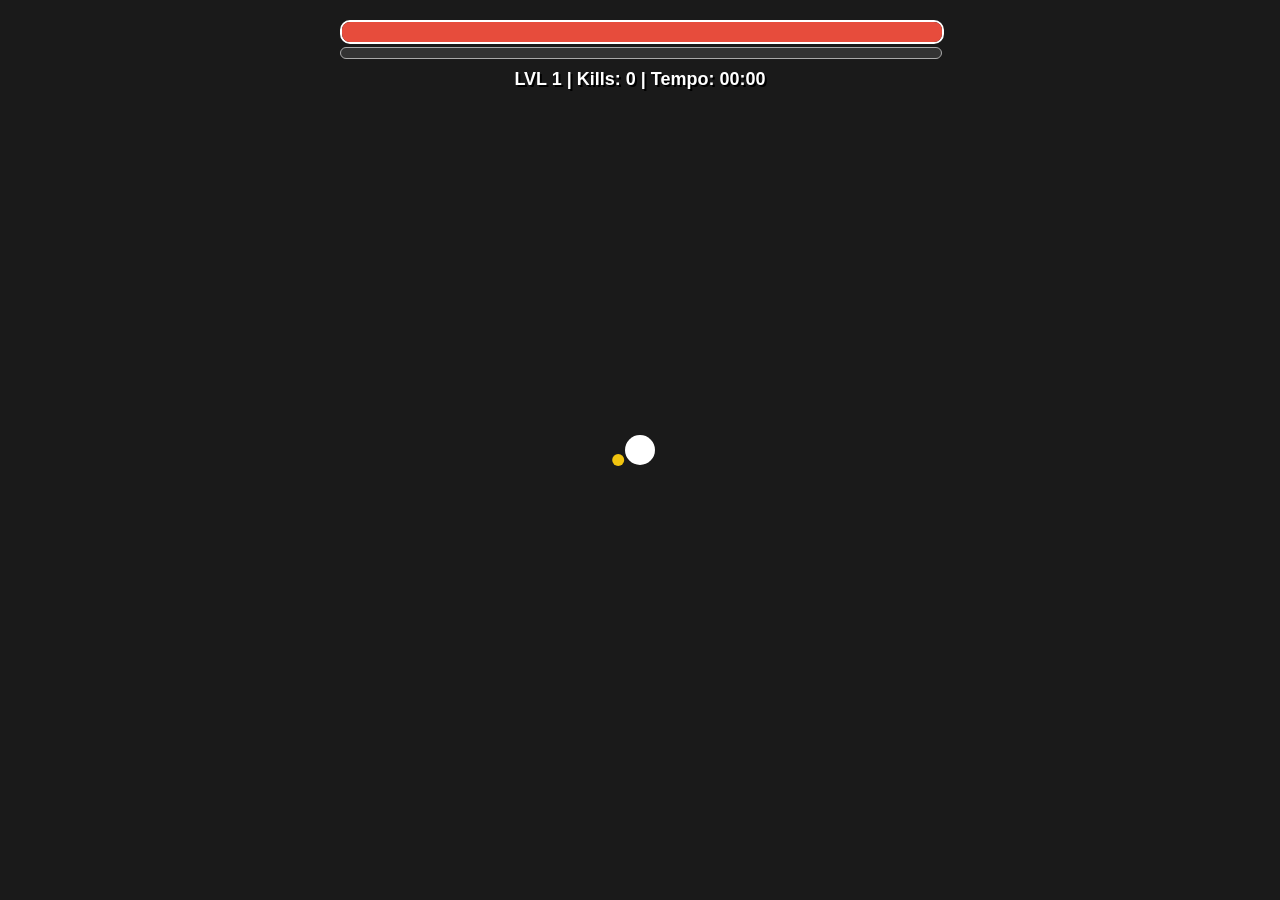
==== index.html @ 5da65700 "Actual MVP" ====
<!DOCTYPE html>
<html lang="pt-br">
<head>
    <meta charset="UTF-8">
    <meta name="viewport" content="width=device-width, initial-scale=1.0">
    <title>Survivor Engine V2</title>
    <link rel="stylesheet" href="style.css">
</head>
<body>

    <!-- HUD -->
    <div id="ui-layer">
        <div class="hud-top">
            <!-- Barra de Vida (Vermelha) -->
            <div class="bar-container">
                <div id="hp-bar" style="width: 100%;"></div>
            </div>
            <!-- Barra de XP (Roxa) -->
            <div class="bar-container xp-container">
                <div id="xp-bar" style="width: 0%;"></div>
            </div>
            
            <div class="score-container">
                LVL <span id="level-display">1</span> | Kills: <span id="kill-count">0</span> | Tempo: <span id="timer">00:00</span>
            </div>
        </div>
    </div>

    <!-- Modal de Level Up (Escondido por padrão) -->
    <div id="levelup-modal" class="hidden">
        <div class="modal-content">
            <h2>LEVEL UP!</h2>
            <p>Escolha uma recompensa:</p>
            <div id="cards-container">
                <!-- cartas serão geradas via JS aqui -->
            </div>
        </div>
    </div>

    <canvas id="gameCanvas"></canvas>

    <script src="survivorEngine.js"></script>
</body>
</html>
---- style.css ----
body {
    margin: 0;
    overflow: hidden;
    background-color: #111;
    font-family: 'Segoe UI', sans-serif;
    color: white;
}

#gameCanvas {
    display: block;
    background-color: #1a1a1a;
}

#ui-layer {
    position: absolute; top: 0; left: 0; width: 100%;
    pointer-events: none; padding: 20px; box-sizing: border-box; z-index: 10;
}

.hud-top {
    display: flex; flex-direction: column; gap: 5px;
    max-width: 600px; margin: 0 auto;
}

.bar-container {
    width: 100%; height: 20px; background: #333;
    border: 2px solid #fff; border-radius: 10px; overflow: hidden;
}

#hp-bar { height: 100%; background-color: #e74c3c; transition: width 0.2s; }
#xp-bar { height: 100%; background-color: #9b59b6; transition: width 0.2s; width: 0%; }
.xp-container { height: 10px; border: 1px solid #aaa; margin-top: -2px; }

.score-container {
    text-align: center; font-size: 18px; font-weight: bold;
    text-shadow: 2px 2px 0 #000; margin-top: 5px;
}

/* Modal de Level Up */
.hidden { display: none !important; }

#levelup-modal {
    position: absolute; top: 0; left: 0; width: 100%; height: 100%;
    background: rgba(0, 0, 0, 0.85);
    display: flex; justify-content: center; align-items: center;
    z-index: 20; pointer-events: auto;
}

.modal-content {
    text-align: center;
    animation: slideDown 0.3s ease-out;
}

.modal-content h2 { color: #f1c40f; font-size: 40px; margin: 0; text-shadow: 0 0 10px #f1c40f; }

#cards-container {
    display: flex; gap: 20px; margin-top: 20px;
}

.card {
    background: #2c3e50; border: 2px solid #34495e;
    width: 200px; padding: 20px; border-radius: 10px;
    cursor: pointer; transition: transform 0.2s, background 0.2s;
}

.card:hover { transform: scale(1.05); background: #34495e; border-color: #f1c40f; }
.card h3 { color: #3498db; margin-top: 0; }
.card p { font-size: 14px; color: #ccc; }

@keyframes slideDown {
    from { transform: translateY(-50px); opacity: 0; }
    to { transform: translateY(0); opacity: 1; }
}
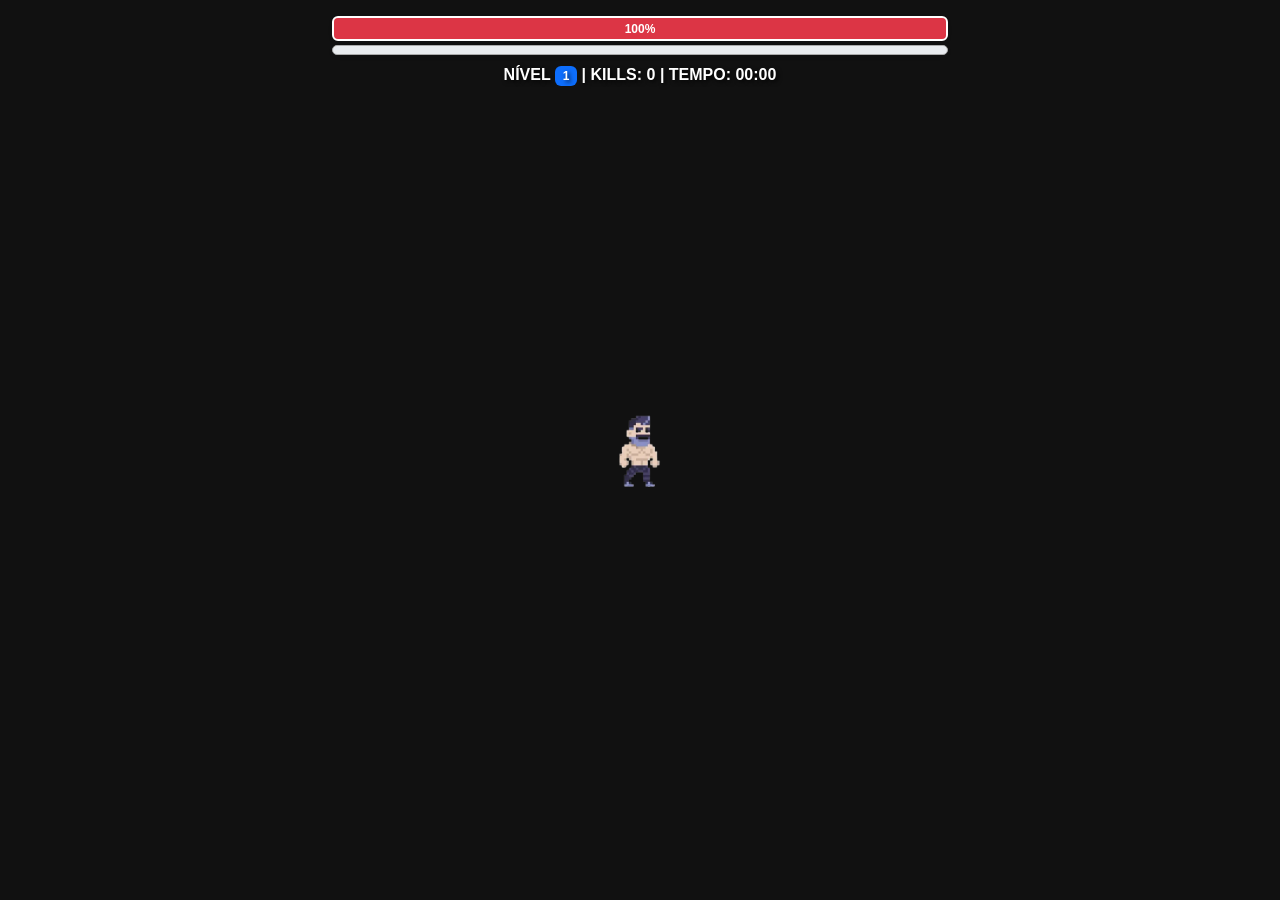
==== commit 5774df48: "final adjustment" ====
--- a/index.html
+++ b/index.html
@@ -3,42 +3,54 @@
 <head>
     <meta charset="UTF-8">
     <meta name="viewport" content="width=device-width, initial-scale=1.0">
-    <title>Survivor Engine V2</title>
+    <title>Trabalho Web - Survivor Engine</title>
+    <!-- Bootstrap CSS -->
+    <link href="https://cdn.jsdelivr.net/npm/bootstrap@5.3.0/dist/css/bootstrap.min.css" rel="stylesheet">
     <link rel="stylesheet" href="style.css">
 </head>
 <body>
 
-    <!-- HUD -->
-    <div id="ui-layer">
-        <div class="hud-top">
-            <!-- Barra de Vida (Vermelha) -->
-            <div class="bar-container">
-                <div id="hp-bar" style="width: 100%;"></div>
-            </div>
-            <!-- Barra de XP (Roxa) -->
-            <div class="bar-container xp-container">
-                <div id="xp-bar" style="width: 0%;"></div>
-            </div>
-            
-            <div class="score-container">
-                LVL <span id="level-display">1</span> | Kills: <span id="kill-count">0</span> | Tempo: <span id="timer">00:00</span>
+    <!-- Interface (HUD) -->
+    <div id="ui-layer" class="container-fluid py-3">
+        <div class="row justify-content-center">
+            <div class="col-md-6">
+                <!-- Barra de Vida -->
+                <div class="progress mb-1 shadow-sm" style="height: 25px; border: 2px solid white;">
+                    <div id="hp-bar" class="progress-bar bg-danger fw-bold" role="progressbar" style="width: 100%">100%</div>
+                </div>
+                <!-- Barra de XP -->
+                <div class="progress shadow-sm" style="height: 10px; border: 1px solid #aaa;">
+                    <div id="xp-bar" class="progress-bar bg-info" role="progressbar" style="width: 0%"></div>
+                </div>
+                <!-- Stats -->
+                <div class="text-center text-white mt-2 fw-bold text-uppercase stats-text">
+                    Nível <span id="level-display" class="badge bg-primary">1</span> | 
+                    Kills: <span id="kill-count">0</span> | 
+                    Tempo: <span id="timer">00:00</span>
+                </div>
             </div>
         </div>
     </div>
 
-    <!-- Modal de Level Up (Escondido por padrão) -->
-    <div id="levelup-modal" class="hidden">
-        <div class="modal-content">
-            <h2>LEVEL UP!</h2>
-            <p>Escolha uma recompensa:</p>
-            <div id="cards-container">
-                <!-- cartas serão geradas via JS aqui -->
+    <!-- Modal de Level Up -->
+    <div id="custom-modal">
+        <div class="container">
+            <div class="row text-center mb-4">
+                <h1 class="text-warning display-4 fw-bold drop-shadow">LEVEL UP!</h1>
+                <p class="text-white lead drop-shadow">Escolha uma recompensa:</p>
+            </div>
+            <div id="cards-container" class="row justify-content-center g-4">
+                <!-- Cartas geradas via jQuery -->
             </div>
         </div>
     </div>
 
+    <!-- O Jogo -->
     <canvas id="gameCanvas"></canvas>
 
+    <!-- Scripts: jQuery, Bootstrap e Engine -->
+    <script src="https://code.jquery.com/jquery-3.6.0.min.js"></script>
+    <script src="https://cdn.jsdelivr.net/npm/bootstrap@5.3.0/dist/js/bootstrap.bundle.min.js"></script>
     <script src="survivorEngine.js"></script>
 </body>
 </html>
--- a/style.css
+++ b/style.css
@@ -2,71 +2,56 @@
     margin: 0;
     overflow: hidden;
     background-color: #111;
-    font-family: 'Segoe UI', sans-serif;
-    color: white;
+    font-family: 'Segoe UI', Tahoma, Geneva, Verdana, sans-serif;
 }
 
 #gameCanvas {
     display: block;
-    background-color: #1a1a1a;
+    position: absolute;
+    top: 0;
+    left: 0;
+    z-index: 1;
 }
 
 #ui-layer {
-    position: absolute; top: 0; left: 0; width: 100%;
-    pointer-events: none; padding: 20px; box-sizing: border-box; z-index: 10;
+    position: relative;
+    z-index: 10;
+    pointer-events: none; /* Permite clicar no HUD */
 }
 
-.hud-top {
-    display: flex; flex-direction: column; gap: 5px;
-    max-width: 600px; margin: 0 auto;
+.stats-text {
+    text-shadow: 2px 2px 4px rgba(0,0,0,0.8);
 }
 
-.bar-container {
-    width: 100%; height: 20px; background: #333;
-    border: 2px solid #fff; border-radius: 10px; overflow: hidden;
+.drop-shadow {
+    text-shadow: 0 0 10px rgba(0,0,0,0.8);
 }
 
-#hp-bar { height: 100%; background-color: #e74c3c; transition: width 0.2s; }
-#xp-bar { height: 100%; background-color: #9b59b6; transition: width 0.2s; width: 0%; }
-.xp-container { height: 10px; border: 1px solid #aaa; margin-top: -2px; }
 
-.score-container {
-    text-align: center; font-size: 18px; font-weight: bold;
-    text-shadow: 2px 2px 0 #000; margin-top: 5px;
+#custom-modal {
+    background: rgba(0, 0, 0, 0.85);
+    position: absolute;
+    top: 0;
+    left: 0;
+    width: 100%;
+    height: 100%;
+    z-index: 20;
+    display: none;
+    align-items: center;
+    justify-content: center;
+    backdrop-filter: blur(5px);
 }
 
-/* Modal de Level Up */
-.hidden { display: none !important; }
-
-#levelup-modal {
-    position: absolute; top: 0; left: 0; width: 100%; height: 100%;
-    background: rgba(0, 0, 0, 0.85);
-    display: flex; justify-content: center; align-items: center;
-    z-index: 20; pointer-events: auto;
+/* Cartas de Upgrade */
+.upgrade-card {
+    cursor: pointer;
+    transition: transform 0.2s, border-color 0.2s, box-shadow 0.2s;
+    pointer-events: auto;
 }
 
-.modal-content {
-    text-align: center;
-    animation: slideDown 0.3s ease-out;
-}
-
-.modal-content h2 { color: #f1c40f; font-size: 40px; margin: 0; text-shadow: 0 0 10px #f1c40f; }
-
-#cards-container {
-    display: flex; gap: 20px; margin-top: 20px;
-}
-
-.card {
-    background: #2c3e50; border: 2px solid #34495e;
-    width: 200px; padding: 20px; border-radius: 10px;
-    cursor: pointer; transition: transform 0.2s, background 0.2s;
-}
-
-.card:hover { transform: scale(1.05); background: #34495e; border-color: #f1c40f; }
-.card h3 { color: #3498db; margin-top: 0; }
-.card p { font-size: 14px; color: #ccc; }
-
-@keyframes slideDown {
-    from { transform: translateY(-50px); opacity: 0; }
-    to { transform: translateY(0); opacity: 1; }
+.upgrade-card:hover {
+    transform: scale(1.05);
+    border-color: #ffc107 !important;
+    box-shadow: 0 0 20px rgba(255, 193, 7, 0.5);
+    z-index: 30;
 }
